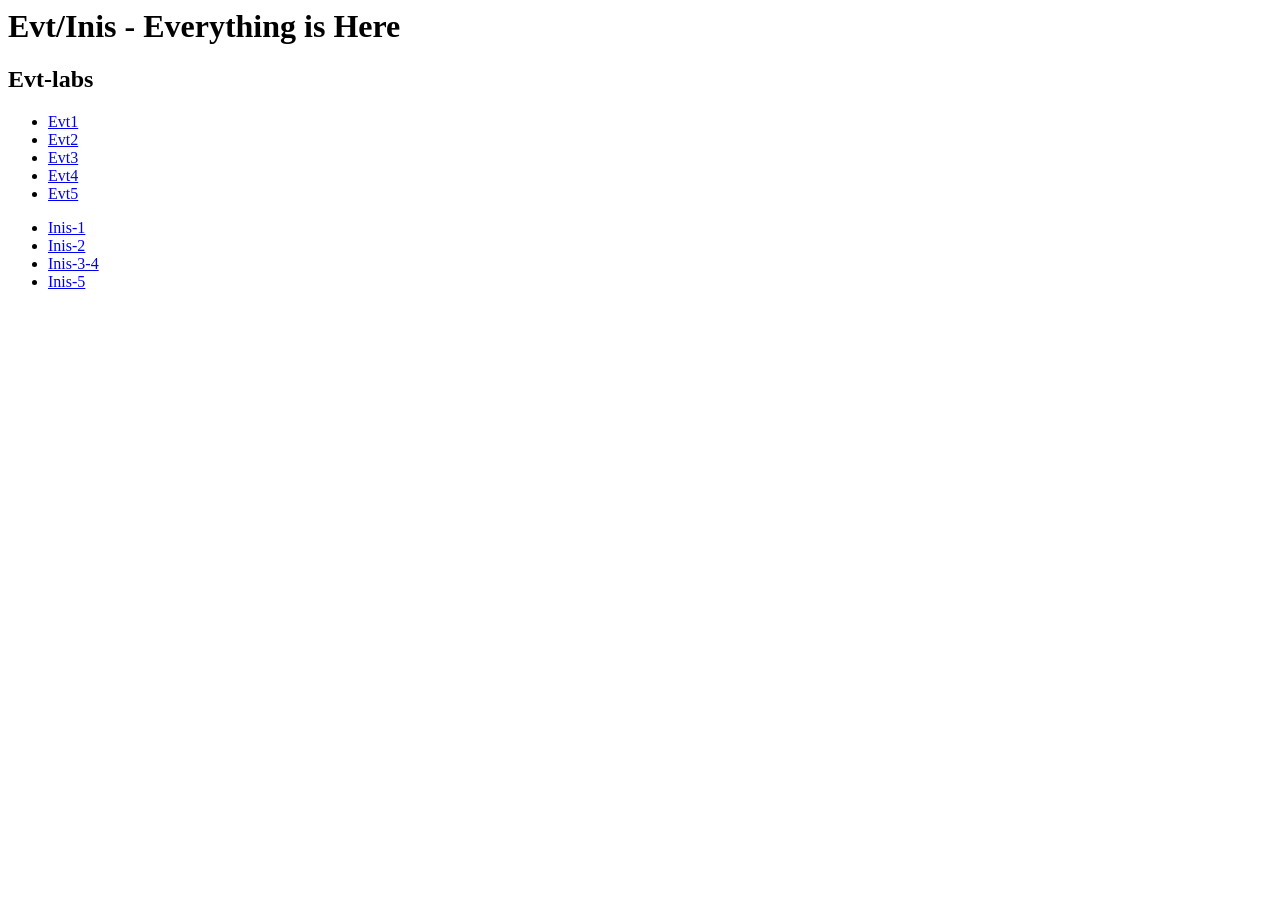
==== index.html @ 4619e3da "Update index.html" ====
<html lang="en">
<head>
    <meta charset="UTF-8">
    <meta http-equiv="X-UA-Compatible" content="IE=edge">
    <meta name="viewport" content="width=device-width, initial-scale=1.0">
    <title>Document</title>
</head>
<body>
    
<h1>Evt/Inis - Everything is Here</h1>
<h2>Evt-labs</h2>


<ul>

<li><a href="EVT1/evt1.html">Evt1</a></li>
<li><a href="EVT2/evt2.html">Evt2</a></li>
<li><a href="evt3/3_lab_EVT">Evt3</a></li>
<li><a href="EVT4/EVT-4.html">Evt4</a></li>
<li><a href="EVT5/evt_lab_5.html">Evt5</a></li>
    

</ul>


<ul>
<li><a href="Inis-lab1/index.html">Inis-1</a></li>
<li><a href="inis-lab2/2.html">Inis-2</a></li>
<li><a href="inis-lab4/lab3-INIS.html">Inis-3-4</a></li>
<li><a href="inis-lab5/inis_lab_5.html">Inis-5</a></li>
</ul>


<div id ="movieDB"></div>



</body>
</html>
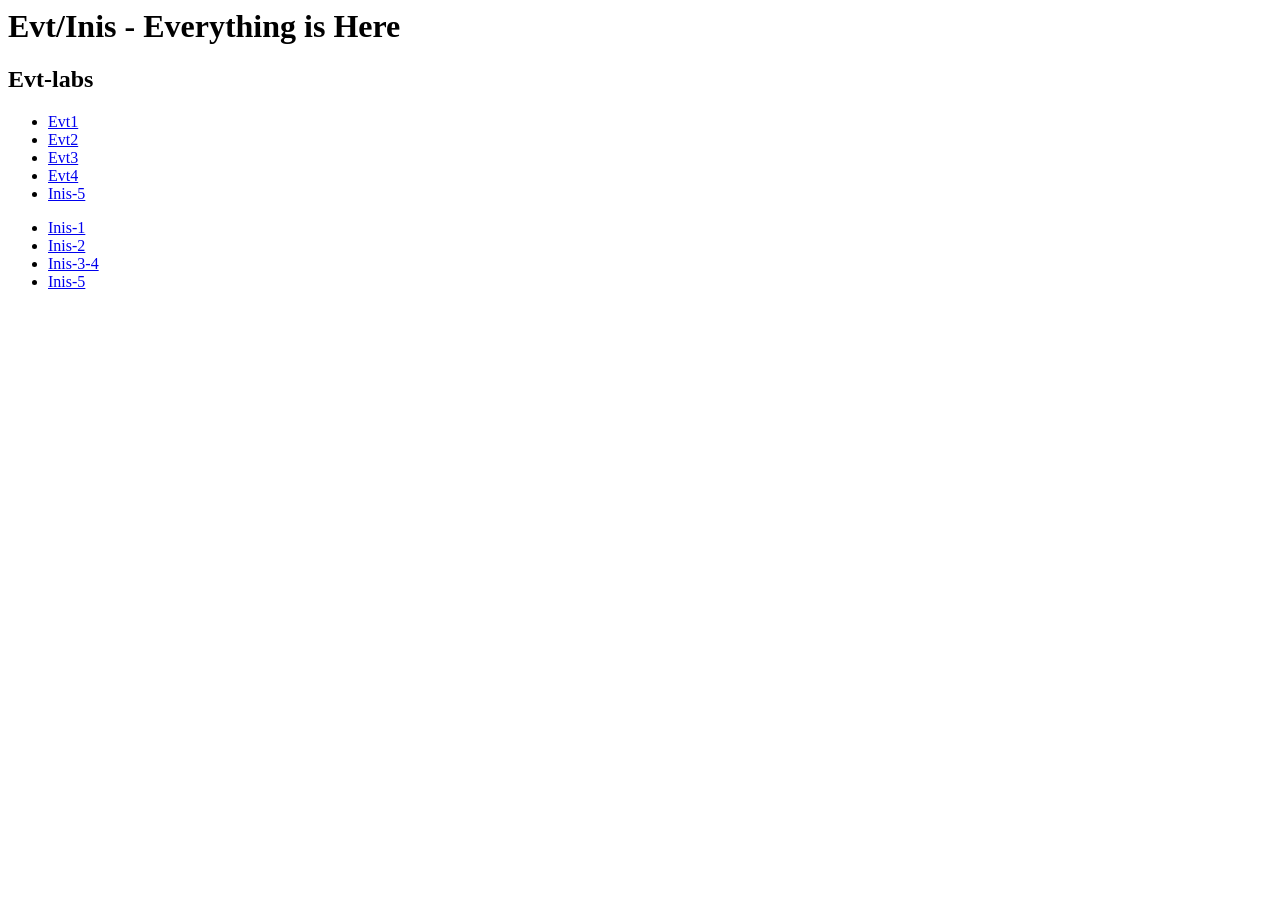
==== commit 57e79c97: "Update index.html" ====
--- a/index.html
+++ b/index.html
@@ -17,7 +17,7 @@
 <li><a href="EVT2/evt2.html">Evt2</a></li>
 <li><a href="evt3/3_lab_EVT">Evt3</a></li>
 <li><a href="EVT4/EVT-4.html">Evt4</a></li>
-<li><a href="EVT5/evt_lab_5.html">Evt5</a></li>
+<li><a href="C:\Users\1\Desktop\Inis&EVT\inis-lab5\inis_lab_5.html">Inis-5</a></li>
     
 
 </ul>
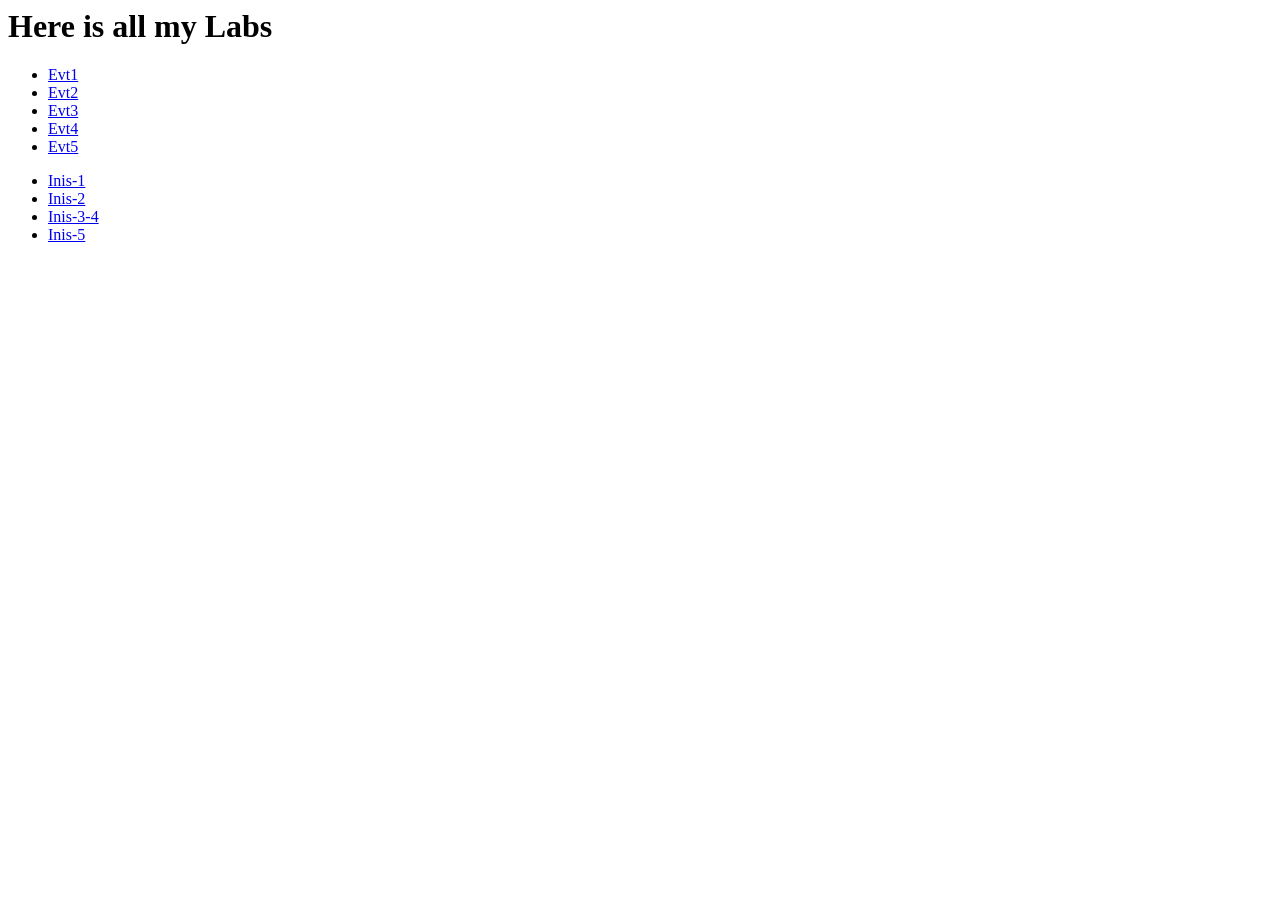
==== commit cb1255a9: "Add files via upload" ====
--- a/index.html
+++ b/index.html
@@ -7,18 +7,16 @@
 </head>
 <body>
     
-<h1>Evt/Inis - Everything is Here</h1>
-<h2>Evt-labs</h2>
+<h1>Here is all my Labs</h1>
 
 
 <ul>
 
 <li><a href="EVT1/evt1.html">Evt1</a></li>
 <li><a href="EVT2/evt2.html">Evt2</a></li>
-<li><a href="evt3/3_lab_EVT">Evt3</a></li>
-<li><a href="EVT4/EVT-4.html">Evt4</a></li>
-<li><a href="C:\Users\1\Desktop\Inis&EVT\inis-lab5\inis_lab_5.html">Inis-5</a></li>
-    
+<li><a href="Evt3/3_lab_EVT.html">Evt3</a></li>
+<li><a href="EVT4/4_lab_EVT.html">Evt4</a></li>
+<li><a href="EVT5/evt_lab_5.html">Evt5</a></li>
 
 </ul>
 
@@ -27,13 +25,10 @@
 <li><a href="Inis-lab1/index.html">Inis-1</a></li>
 <li><a href="inis-lab2/2.html">Inis-2</a></li>
 <li><a href="inis-lab4/lab3-INIS.html">Inis-3-4</a></li>
-<li><a href="inis-lab5/inis_lab_5.html">Inis-5</a></li>
+<li><a href="inis-5/inis-5.html">Inis-5</a></li>
 </ul>
 
 
 <div id ="movieDB"></div>
-
-
-
 </body>
-</html>
+</html>
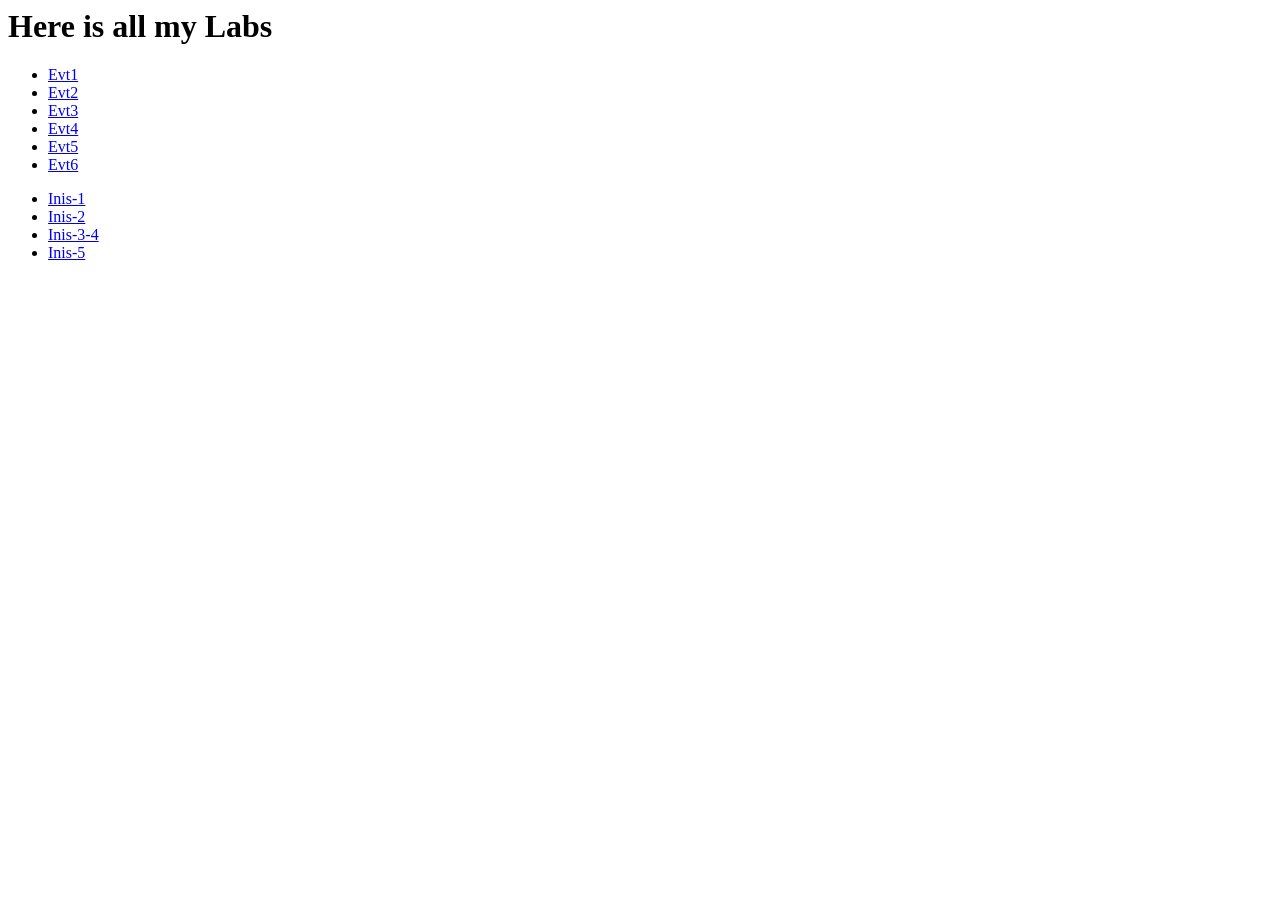
==== commit ba57a47a: "Update index.html" ====
--- a/index.html
+++ b/index.html
@@ -15,8 +15,9 @@
 <li><a href="EVT1/evt1.html">Evt1</a></li>
 <li><a href="EVT2/evt2.html">Evt2</a></li>
 <li><a href="Evt3/3_lab_EVT.html">Evt3</a></li>
-<li><a href="EVT4/4_lab_EVT.html">Evt4</a></li>
+<li><a href="EvT4/4_lab_EVT.html">Evt4</a></li>
 <li><a href="EVT5/evt_lab_5.html">Evt5</a></li>
+<li><a href="EVT6/6_lab_EVT.html">Evt6</a></li>
 
 </ul>
 
@@ -31,4 +32,4 @@
 
 <div id ="movieDB"></div>
 </body>
-</html>+</html>
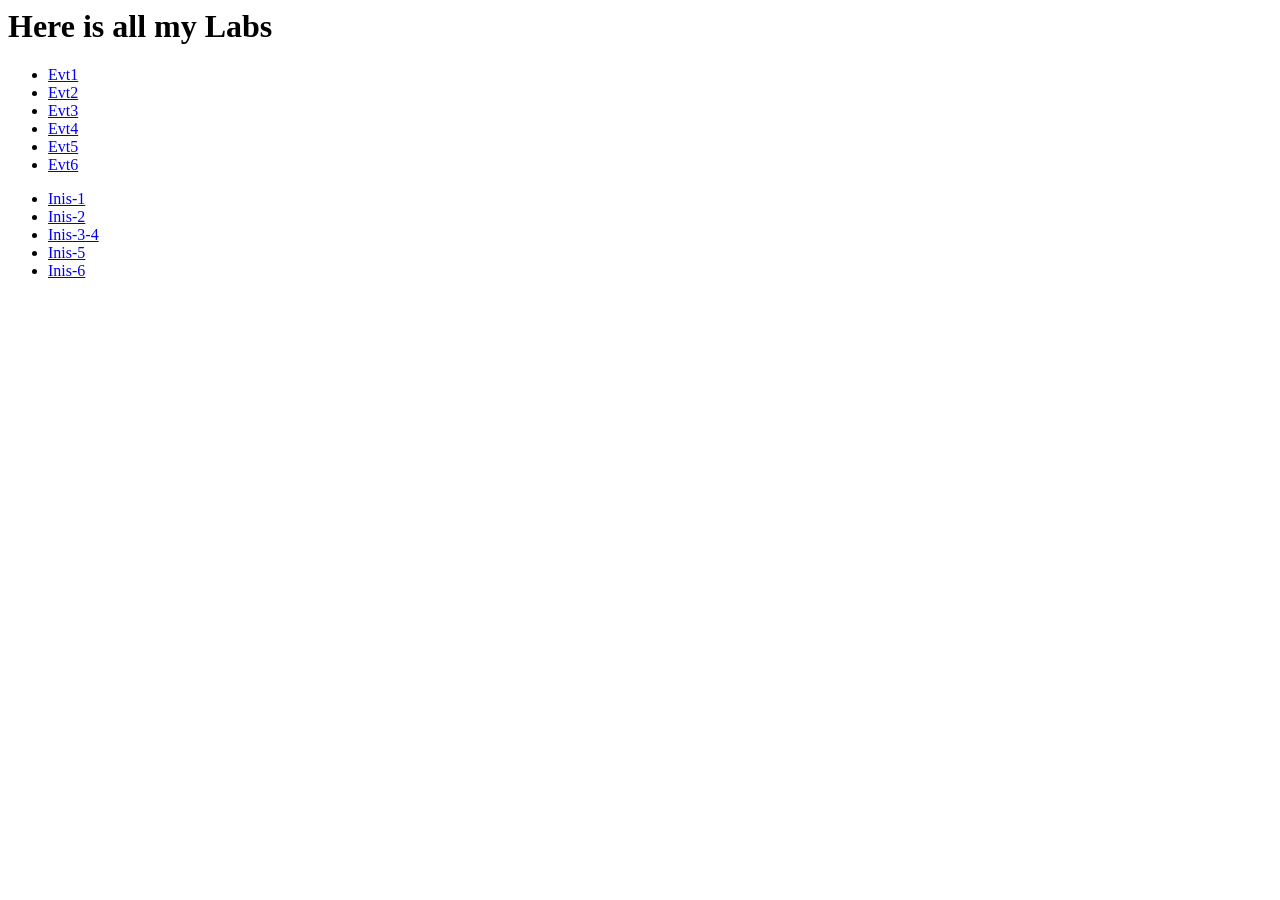
==== commit 65674ad6: "Update index.html" ====
--- a/index.html
+++ b/index.html
@@ -27,6 +27,7 @@
 <li><a href="inis-lab2/2.html">Inis-2</a></li>
 <li><a href="inis-lab4/lab3-INIS.html">Inis-3-4</a></li>
 <li><a href="inis-5/inis-5.html">Inis-5</a></li>
+<li><a href="inis-6/inis-6.html">Inis-6</a></li>
 </ul>
 
 
